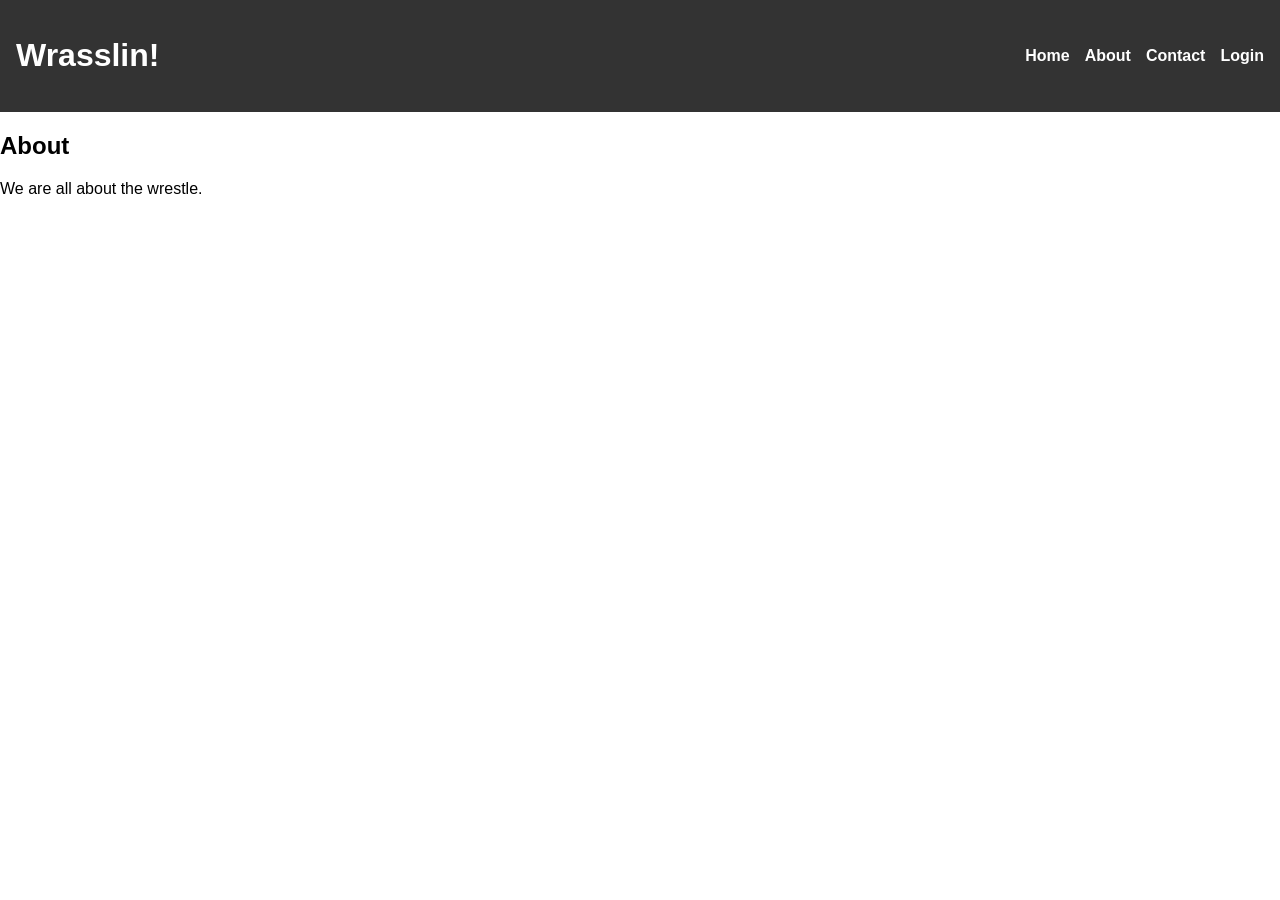
==== static/about.html @ 119aefb3 "initial bones of the site. Just getting place holders up and running." ====
<!DOCTYPE html>
<html lang="en">
<head>
    <meta charset="UTF-8">
    <meta name="viewport" content="width=device-width, initial-scale=1.0">
    <title>About - Wrasslin!</title>
    <link rel="stylesheet" href="css/style.css">
</head>
<body>
    <header>
        <h1>Wrasslin!</h1>
        <nav>
            <ul>
                <li><a href="index.html">Home</a></li>
                <li><a href="about.html">About</a></li>
                <li><a href="contact.html">Contact</a></li>
                <li><a href="login.html">Login</a></li>
            </ul>
        </nav>
    </header>
    <main>
        <h2>About</h2>
        <p>We are all about the wrestle.</p>
    </main>
    <script src="js/script.js"></script>
</body>
</html>
---- static/css/style.css ----
body {
    font-family: sans-serif;
    margin: 0;
    padding: 0;
}

header {
    background-color: #333;
    color: white;
    padding: 1rem;
    display: flex;
    justify-content: space-between;
    align-items: center;
}

nav ul {
    list-style: none;
    padding: 0;
    margin: 0;
    display: flex;
    gap: 15px;
}

nav a {
    color: white;
    text-decoration: none;
    font-weight: bold;
}
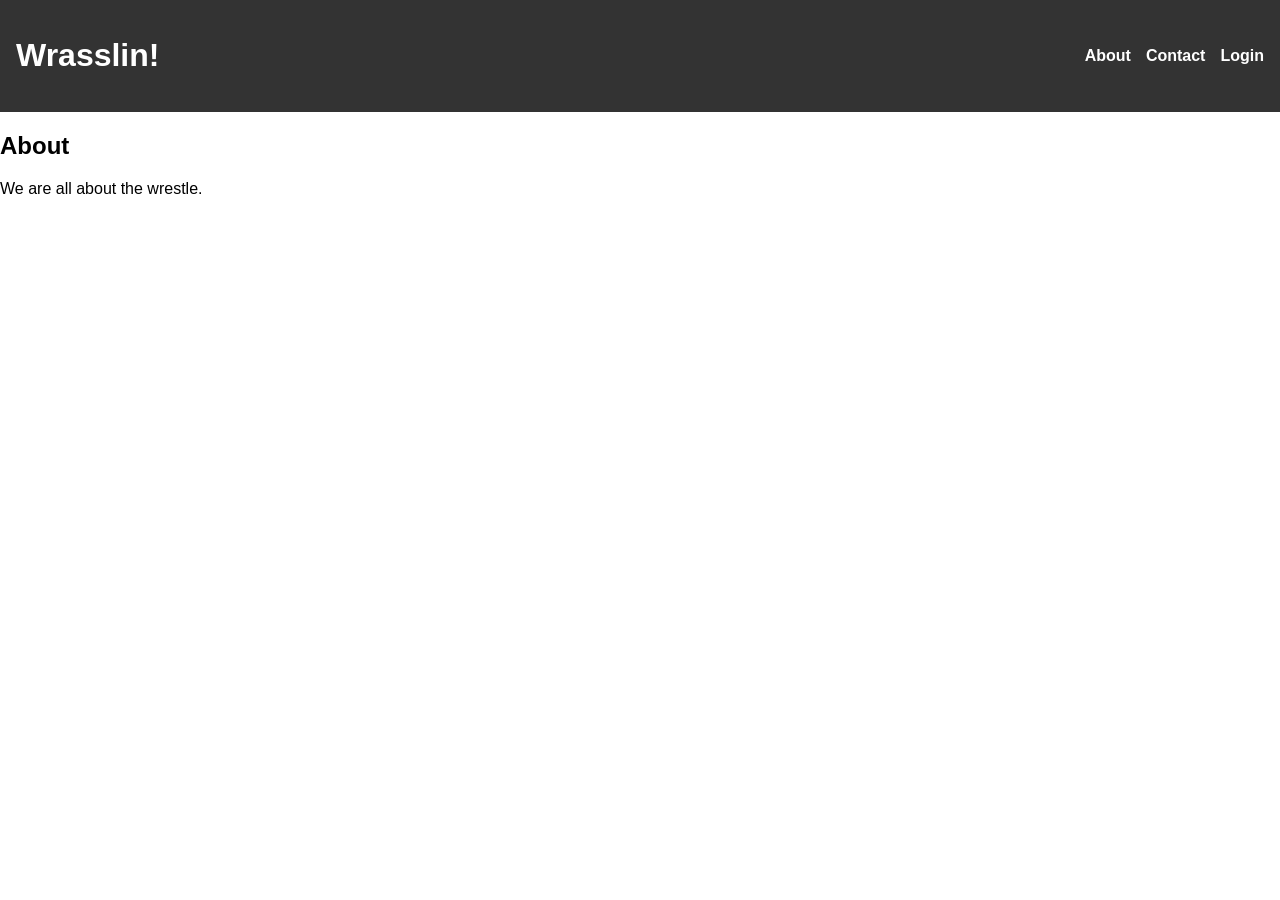
==== commit e84d5e7a: "updated logged in behavior and built out the nav bar more." ====
--- a/static/about.html
+++ b/static/about.html
@@ -3,15 +3,14 @@
 <head>
     <meta charset="UTF-8">
     <meta name="viewport" content="width=device-width, initial-scale=1.0">
-    <title>About - Wrasslin!</title>
+    <title>Wrasslin!!</title>
     <link rel="stylesheet" href="css/style.css">
 </head>
 <body>
     <header>
-        <h1>Wrasslin!</h1>
+        <h1><a href="index.html">Wrasslin!</a></h1>
         <nav>
             <ul>
-                <li><a href="index.html">Home</a></li>
                 <li><a href="about.html">About</a></li>
                 <li><a href="contact.html">Contact</a></li>
                 <li><a href="login.html">Login</a></li>
@@ -23,5 +22,6 @@
         <p>We are all about the wrestle.</p>
     </main>
     <script src="js/script.js"></script>
+    <script src="js/navbar.js"></script>
 </body>
 </html>
--- a/static/css/style.css
+++ b/static/css/style.css
@@ -13,6 +13,11 @@
     align-items: center;
 }
 
+header h1 a {
+    color: white;
+    text-decoration: none;
+}
+
 nav ul {
     list-style: none;
     padding: 0;
@@ -25,4 +30,20 @@
     color: white;
     text-decoration: none;
     font-weight: bold;
-}+}
+
+/* Auth Pages & Forms */
+.auth-container {
+    max-width: 400px;
+    margin: 2rem auto;
+    padding: 0 1rem;
+}
+
+h1 { text-align: center; }
+.form-group { margin-bottom: 1rem; }
+label { display: block; margin-bottom: .5rem; font-weight: bold; }
+input, select { width: 100%; padding: .5rem; box-sizing: border-box; }
+button { width: 100%; padding: .75rem; background: #333; color: #fff; border: none; cursor: pointer; font-size: 1rem; }
+button:hover { background: #555; }
+.error { color: red; text-align: center; margin-bottom: 1rem; }
+.links { text-align: center; margin-top: 1rem; }
